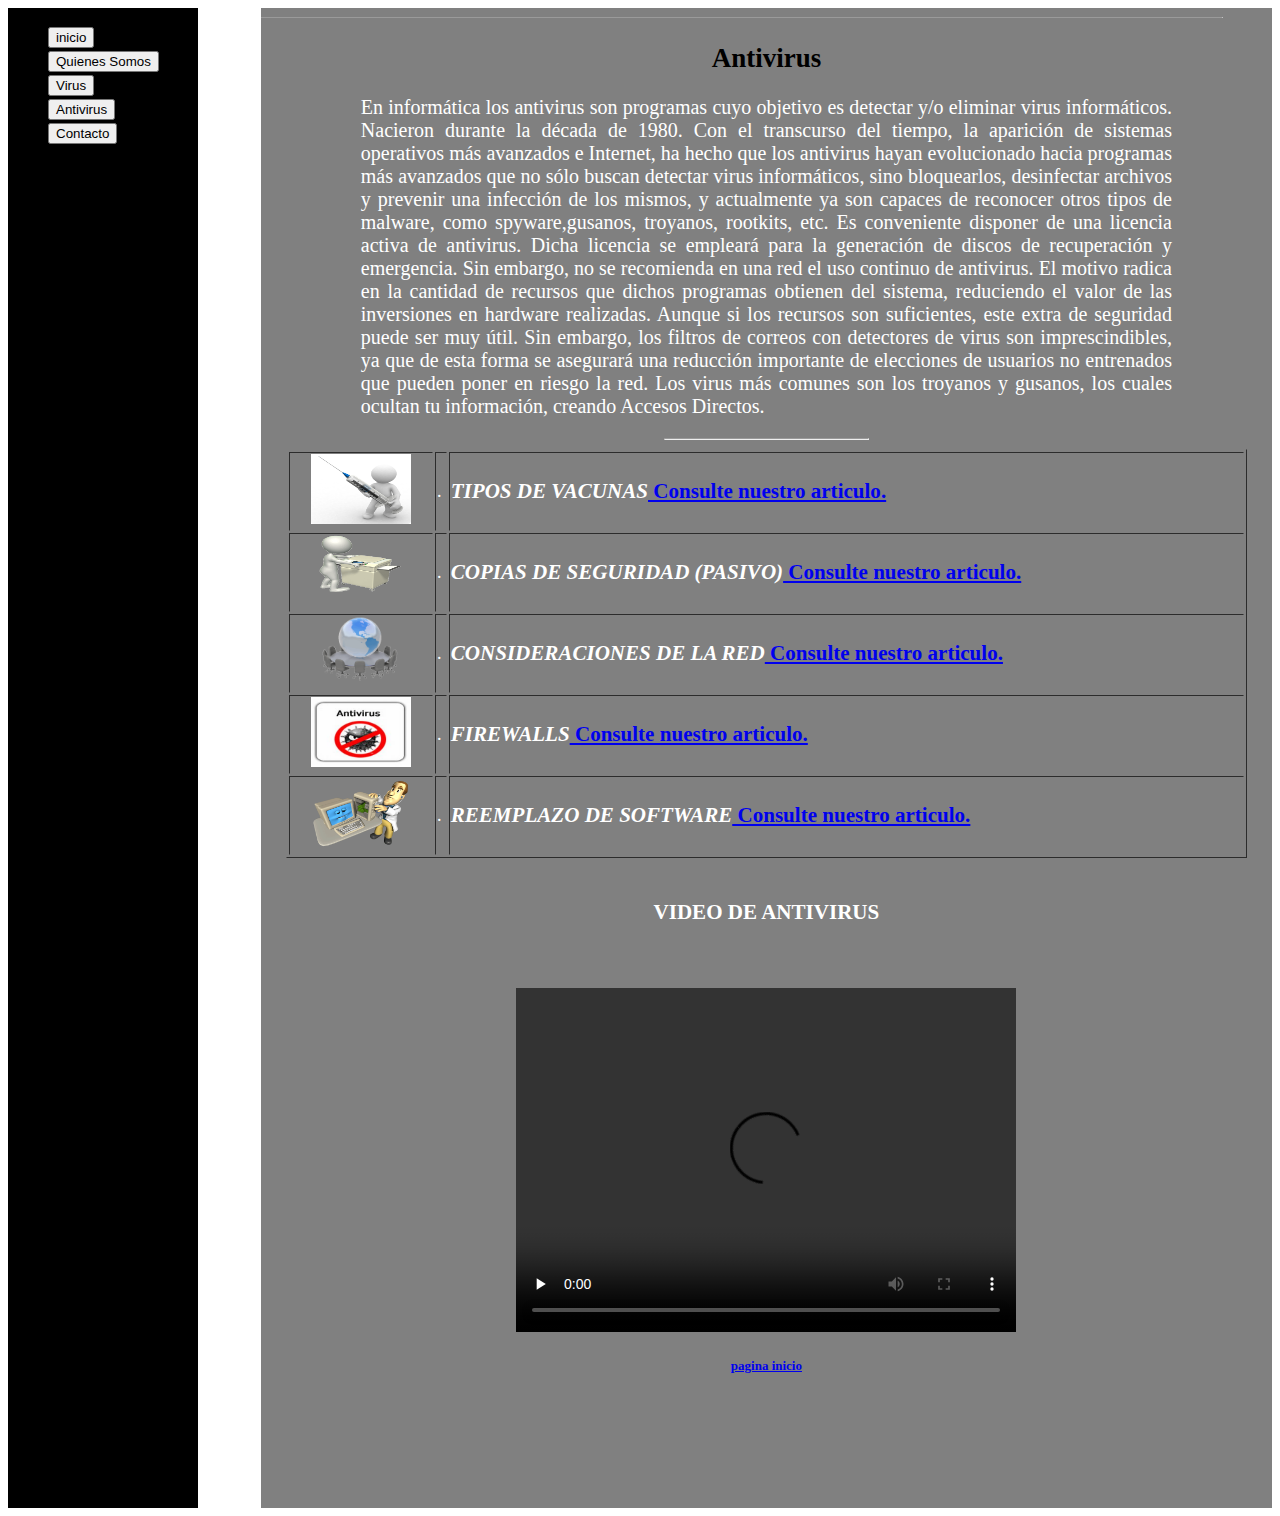
==== antivirus.html @ e45fcdb8 "pagina final" ====
<!DOCTYPE html>
<html>
<head>
	<title>Virus y antivirus</title>
	<meta charset="utf-8"/>
		<link rel="stylesheet" href="estilo.css">
</head>		
<body>
		<div id="menu">
		<ul>
			<a href="index.html"><li><button type="button">inicio</button></li></a>
			<a href="quienes somos.html"><li><button type="button">Quienes Somos</button></li></a>
			<a href="virus.html"><li><button type="button">Virus</button></li></a>
			<a href="antivirus.html"><li><button type="button">Antivirus</button></li></a>
			<a href="contacto.html"><li><button type="button">Contacto</button></li></a>
		</ul>
	    </div>
	    <div id="contenido">
<BGCOLOR="#FFFFFF" BACKGROUND="imagenes/brown4.gif" vlink="#000000">


<HR SIZE=1 WIDTH=95% ALIGN=Left><h5>
<h2>Antivirus</h2>

<p>En informática los antivirus son programas cuyo objetivo es detectar y/o eliminar virus informáticos. Nacieron durante la década de 1980.
Con el transcurso del tiempo, la aparición de sistemas operativos más avanzados e Internet, ha hecho que los antivirus hayan evolucionado hacia programas más avanzados que no sólo buscan detectar virus informáticos, sino bloquearlos, desinfectar archivos y prevenir una infección de los mismos, y actualmente ya son capaces de reconocer otros tipos de malware, como spyware,gusanos, troyanos, rootkits, etc.
Es conveniente disponer de una licencia activa de antivirus. Dicha licencia se empleará para la generación de discos de recuperación y emergencia. Sin embargo, no se recomienda en una red el uso continuo de antivirus.
El motivo radica en la cantidad de recursos que dichos programas obtienen del sistema, reduciendo el valor de las inversiones en hardware realizadas. Aunque si los recursos son suficientes, este extra de seguridad puede ser muy útil.
Sin embargo, los filtros de correos con detectores de virus son imprescindibles, ya que de esta forma se asegurará una reducción importante de elecciones de usuarios no entrenados que pueden poner en riesgo la red.
Los virus más comunes son los troyanos y gusanos, los cuales ocultan tu información, creando Accesos Directos.</p>


<HR SIZE=2 WIDTH=20% ALIGN=Center>
<center>
<table WIDTH=95% border=1>

<tr>
	<td><center><img src="antivirus-marketing.png"  width="100" height="70"></td></center>
	<td>.</td>
	<td><h3><i>TIPOS DE VACUNAS</i><a href="tipos de vacunas de antivirus.html">
	Consulte nuestro articulo.</a></h3>
	</td>
</tr>

<tr>
<td><center><img src="making_copies_pa_500_clr.gif"  width="100" height="70"></td></center>
<td>.</td>
<td><h3><i>COPIAS DE SEGURIDAD (PASIVO)</i><a href="copias de seguridad pasivo de antivirus.html">
Consulte nuestro articulo.</a></h3>
</td>
</tr>

<tr>
<td><center><img src="world_conference_table_anim_500_clr.gif"  width="100" height="70"></td></center>
<td>.</td>
<td><h3><i>CONSIDERACIONES DE LA RED</i><a href="consideracion de la red antivirus.html">
Consulte nuestro articulo.</a></h3>
</td>
</tr>

<tr>
<td><center><img src="dffsd.jpg"  width="100" height="70"></td></center>
<td>.</td>
<td><h3><i>FIREWALLS</i><a href="firewalls de antivirus.html">
Consulte nuestro articulo.</a></h3>
</td>
</tr>

<tr>
<td><center><img src="Imagen-animada-Usuario-de-pc-55.gif"  width="100" height="70"></td></center>
<td>.</td>
<td><h3><i>REEMPLAZO DE SOFTWARE</i><a href="reemplazo de software de antivirus.html">
Consulte nuestro articulo.</a></h3>
</td>
</tr>





</center>
</table>
<br><h3><center>VIDEO DE ANTIVIRUS</center></h3></br>

<br>

<video src="antivirus.mp4" width="500" height="344" preload="none" controls></video>
 
</br>
<br><a HREF="index.html"><FONT SIZE=2><CENTER><B>pagina inicio</B></CENTER></br>
</A>	    
	
	    </div>		



</body>
</html>
---- estilo.css ----
#menu
{

	
	width: 15%;
	height: 1500px;
	background-color: black;

 
}

#contenido
{
	width: 80%;
	height: 1500px;
	float:right;
	background: gray;
	color: black;
	font-size: 18px;
	color: white;
}

#menu,#contenido
{
	display: inline-block;
	vertical-align: top;
}

#contenido p
{
	text-align: justify;
	color: white;
	font-size: 20px;
	padding: 0px 100px;

}
#contenido h2
{
	text-align: center;
	color:black;
}
#contacto
{
	top: 50px;
	position: absolute;
	left: 400px;
	

}
ul a
{
	text-decoration: none;
	color: white;
	font-size: 20px;
}
ul li
{
	list-style-type: none;
}

form
{
	width: 100%;
}
#bienvenidos
{

 font-style:  italic;
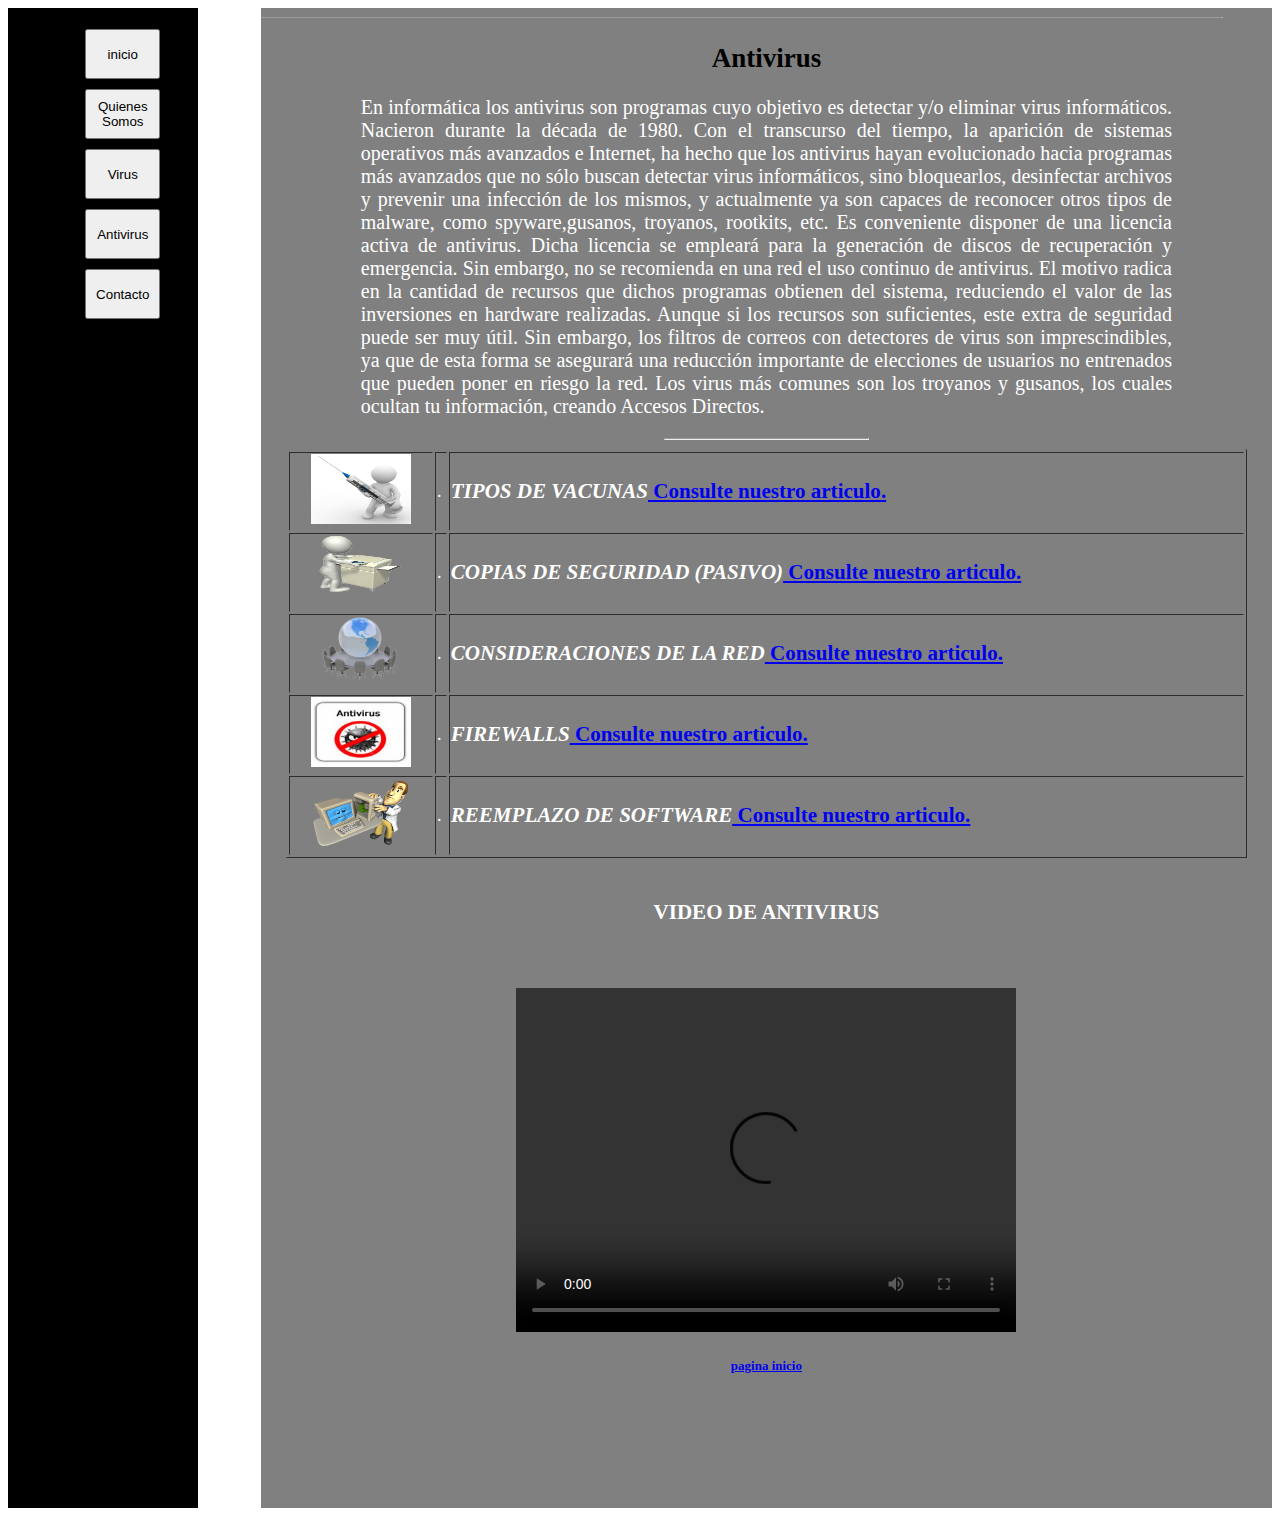
==== commit 3e9c02ea: "remplazo de etiqueta" ====
--- a/antivirus.html
+++ b/antivirus.html
@@ -84,7 +84,7 @@
 
 <br>
 
-<video src="antivirus.mp4" width="500" height="344" preload="none" controls></video>
+<video src="antivirus.mp4" width="500" height="344" preload="true" controls></video>
  
 </br>
 <br><a HREF="index.html"><FONT SIZE=2><CENTER><B>pagina inicio</B></CENTER></br>
--- a/estilo.css
+++ b/estilo.css
@@ -56,15 +56,21 @@
 ul li
 {
 	list-style-type: none;
+	padding: 5px 0;
+	text-align: center;
 }
-
+ul li button
+{
+	width: 50%;
+	height: 50px;
+}
 form
 {
 	width: 100%;
 }
 #bienvenidos
 {
-
  font-style:  italic;
+}
 
 
